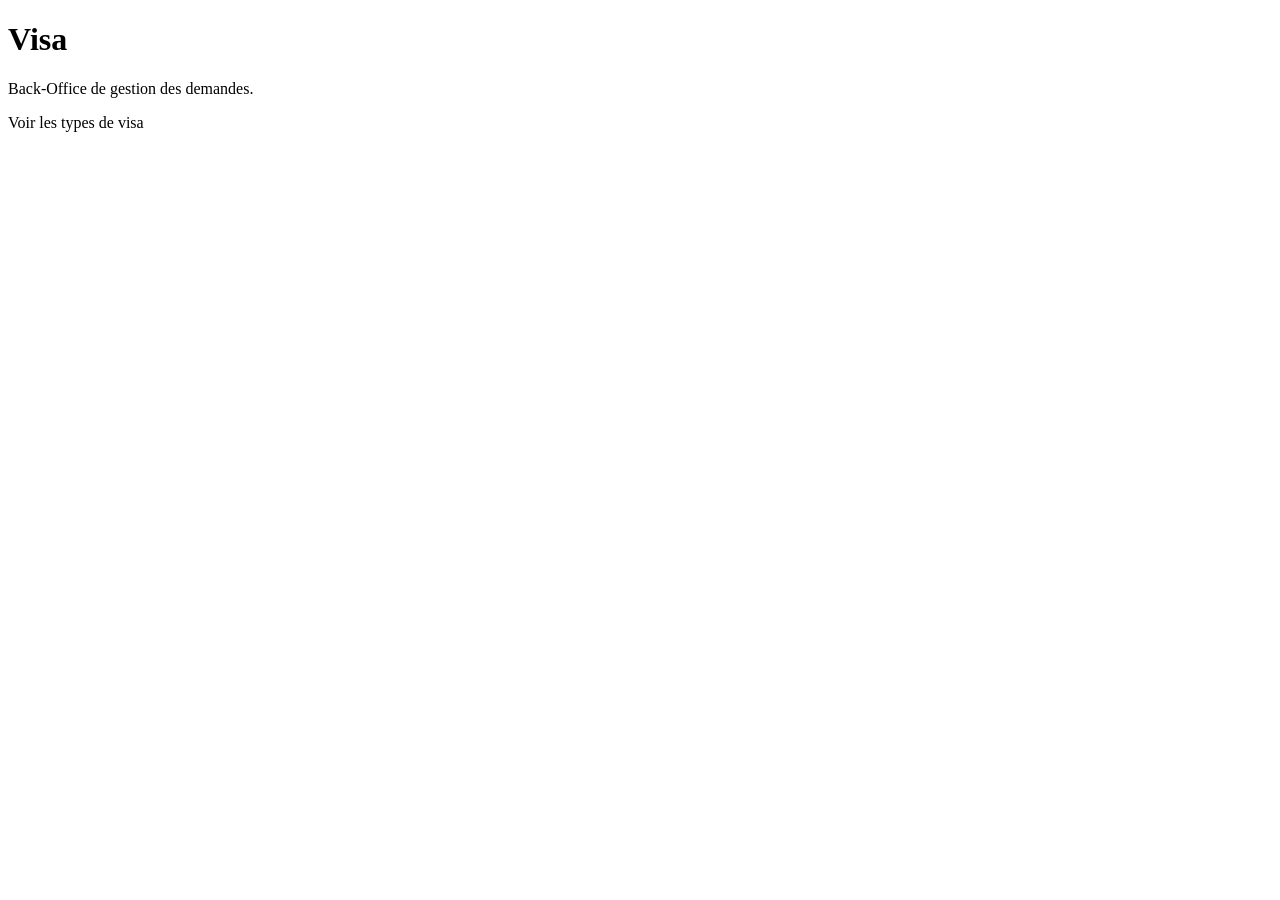
==== src/main/resources/templates/index.html @ f7991ea0 "add view thymeleaf" ====
<!DOCTYPE html>
<html lang="fr" xmlns:th="http://www.thymeleaf.org">
<head>
    <meta charset="UTF-8">
    <meta name="viewport" content="width=device-width, initial-scale=1.0">
    <title>Visa BO - Accueil</title>
    <link rel="icon" type="image/png" th:href="@{/img/logo-removebg.png}">
    
    <link rel="stylesheet" th:href="@{/webjars/bootstrap/5.3.3/css/bootstrap.min.css}">
</head>
<body>
    <div class="container mt-5 text-center">
        
        <div class="d-flex align-items-center justify-content-center mt-5">
            <h1 class="display-4 mb-0">Visa</h1>
        </div>
        <p class="lead">Back-Office de gestion des demandes.</p>
        
        <div class="d-flex justify-content-center gap-3 mt-3 flex-wrap">
            <a class="btn btn-primary btn-lg" th:href="@{/type-visa}">Voir les types de visa</a>
        </div>
    </div>

    <script th:src="@{/webjars/jquery/3.7.1/jquery.min.js}"></script>
    <script th:src="@{/webjars/bootstrap/5.3.3/js/bootstrap.bundle.min.js}"></script>
</body>
</html>
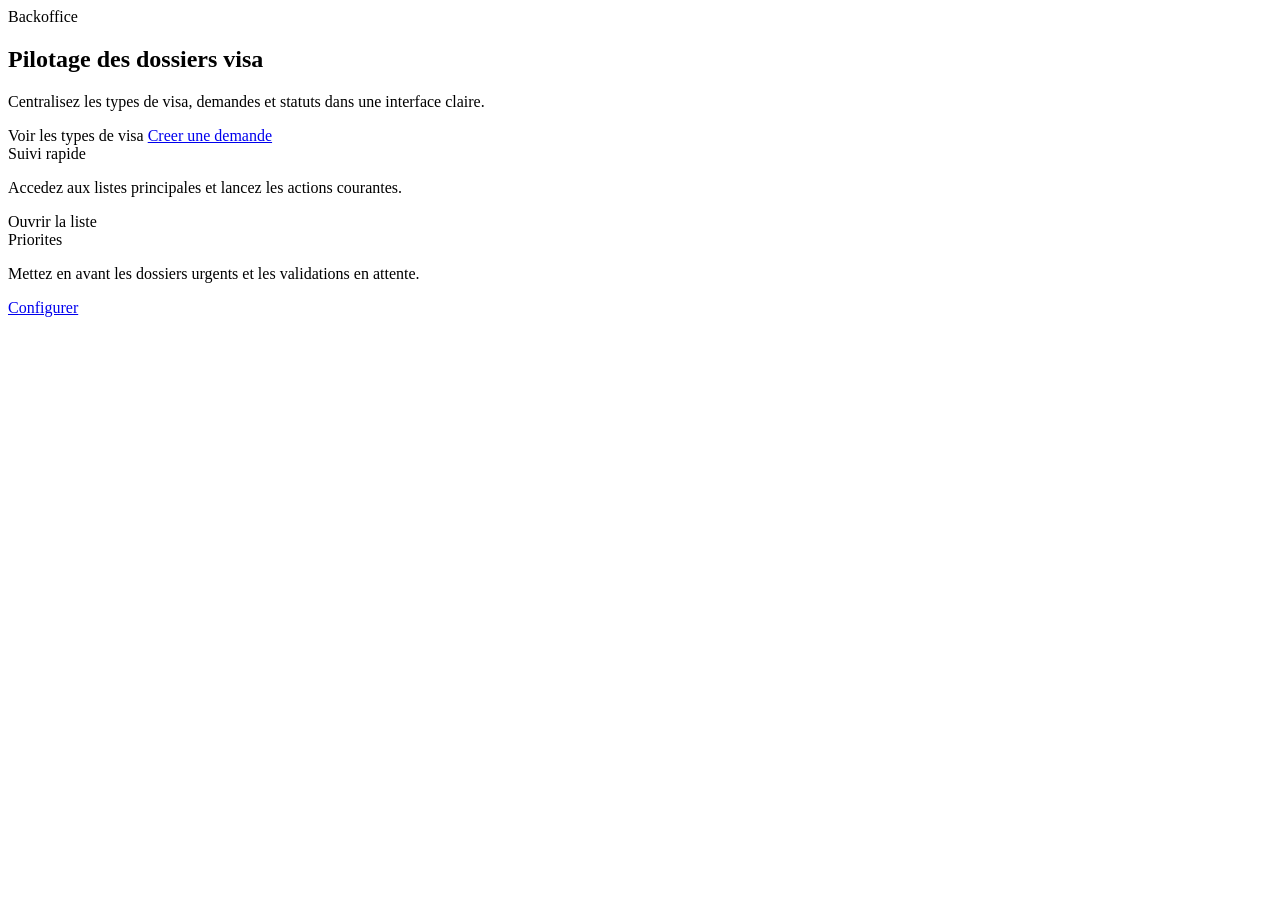
==== commit bc4e20b0: "Merge pull request #1 from Sylvio3365/frontend initialisation Frontend et les id" ====
--- a/src/main/resources/templates/index.html
+++ b/src/main/resources/templates/index.html
@@ -7,18 +7,42 @@
     <link rel="icon" type="image/png" th:href="@{/img/logo-removebg.png}">
     
     <link rel="stylesheet" th:href="@{/webjars/bootstrap/5.3.3/css/bootstrap.min.css}">
+    <link rel="stylesheet" href="https://fonts.googleapis.com/css2?family=Space+Grotesk:wght@400;600;700&display=swap">
+    <link rel="stylesheet" th:href="@{/css/style.css}">
 </head>
 <body>
-    <div class="container mt-5 text-center">
-        
-        <div class="d-flex align-items-center justify-content-center mt-5">
-            <h1 class="display-4 mb-0">Visa</h1>
-        </div>
-        <p class="lead">Back-Office de gestion des demandes.</p>
-        
-        <div class="d-flex justify-content-center gap-3 mt-3 flex-wrap">
-            <a class="btn btn-primary btn-lg" th:href="@{/type-visa}">Voir les types de visa</a>
-        </div>
+    <div class="bo-layout" th:with="activePage='dashboard'">
+        <div th:replace="~{layout/header :: header('Visa Backoffice', 'Gestion des demandes', false, '', '', 'Agent Admin')}"></div>
+        <div th:replace="~{layout/sidebar :: sidebar(activePage)}"></div>
+
+        <main class="bo-main">
+            <div class="bo-content">
+                <section class="hero">
+                    <div class="pill">Backoffice</div>
+                    <h1 class="mt-3">Pilotage des dossiers visa</h1>
+                    <p class="lead mb-4">Centralisez les types de visa, demandes et statuts dans une interface claire.</p>
+                    <div class="cta-row">
+                        <a class="btn btn-primary btn-lg" th:href="@{/type-visa}">Voir les types de visa</a>
+                        <a class="btn btn-outline-dark btn-lg" href="#">Creer une demande</a>
+                    </div>
+                </section>
+
+                <section class="grid-panels">
+                    <div class="card-surface">
+                        <div class="panel-title">Suivi rapide</div>
+                        <p class="panel-text">Accedez aux listes principales et lancez les actions courantes.</p>
+                        <a class="btn btn-outline-primary btn-sm" th:href="@{/type-visa}">Ouvrir la liste</a>
+                    </div>
+                    <div class="card-surface">
+                        <div class="panel-title">Priorites</div>
+                        <p class="panel-text">Mettez en avant les dossiers urgents et les validations en attente.</p>
+                        <a class="btn btn-outline-secondary btn-sm" href="#">Configurer</a>
+                    </div>
+                </section>
+            </div>
+        </main>
+
+        <div th:replace="~{layout/footer :: footer('v1.0')}"></div>
     </div>
 
     <script th:src="@{/webjars/jquery/3.7.1/jquery.min.js}"></script>
